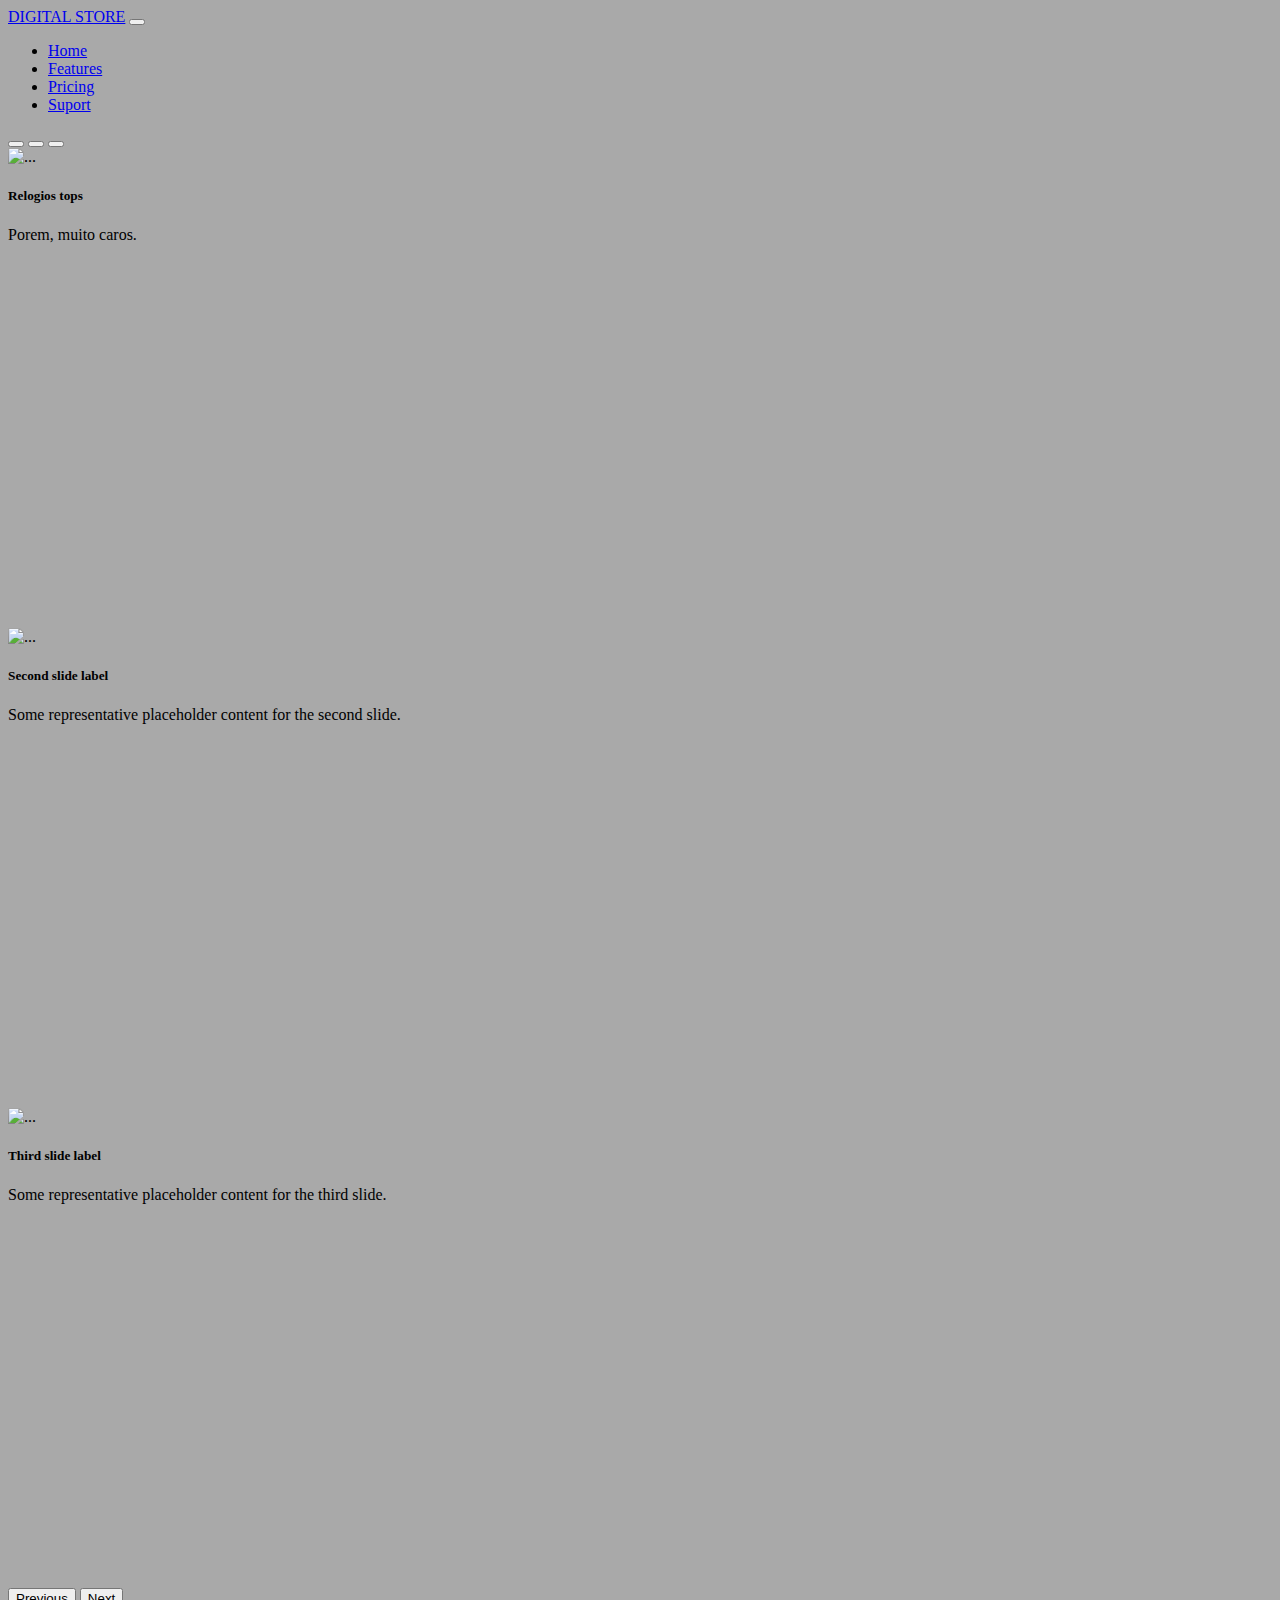
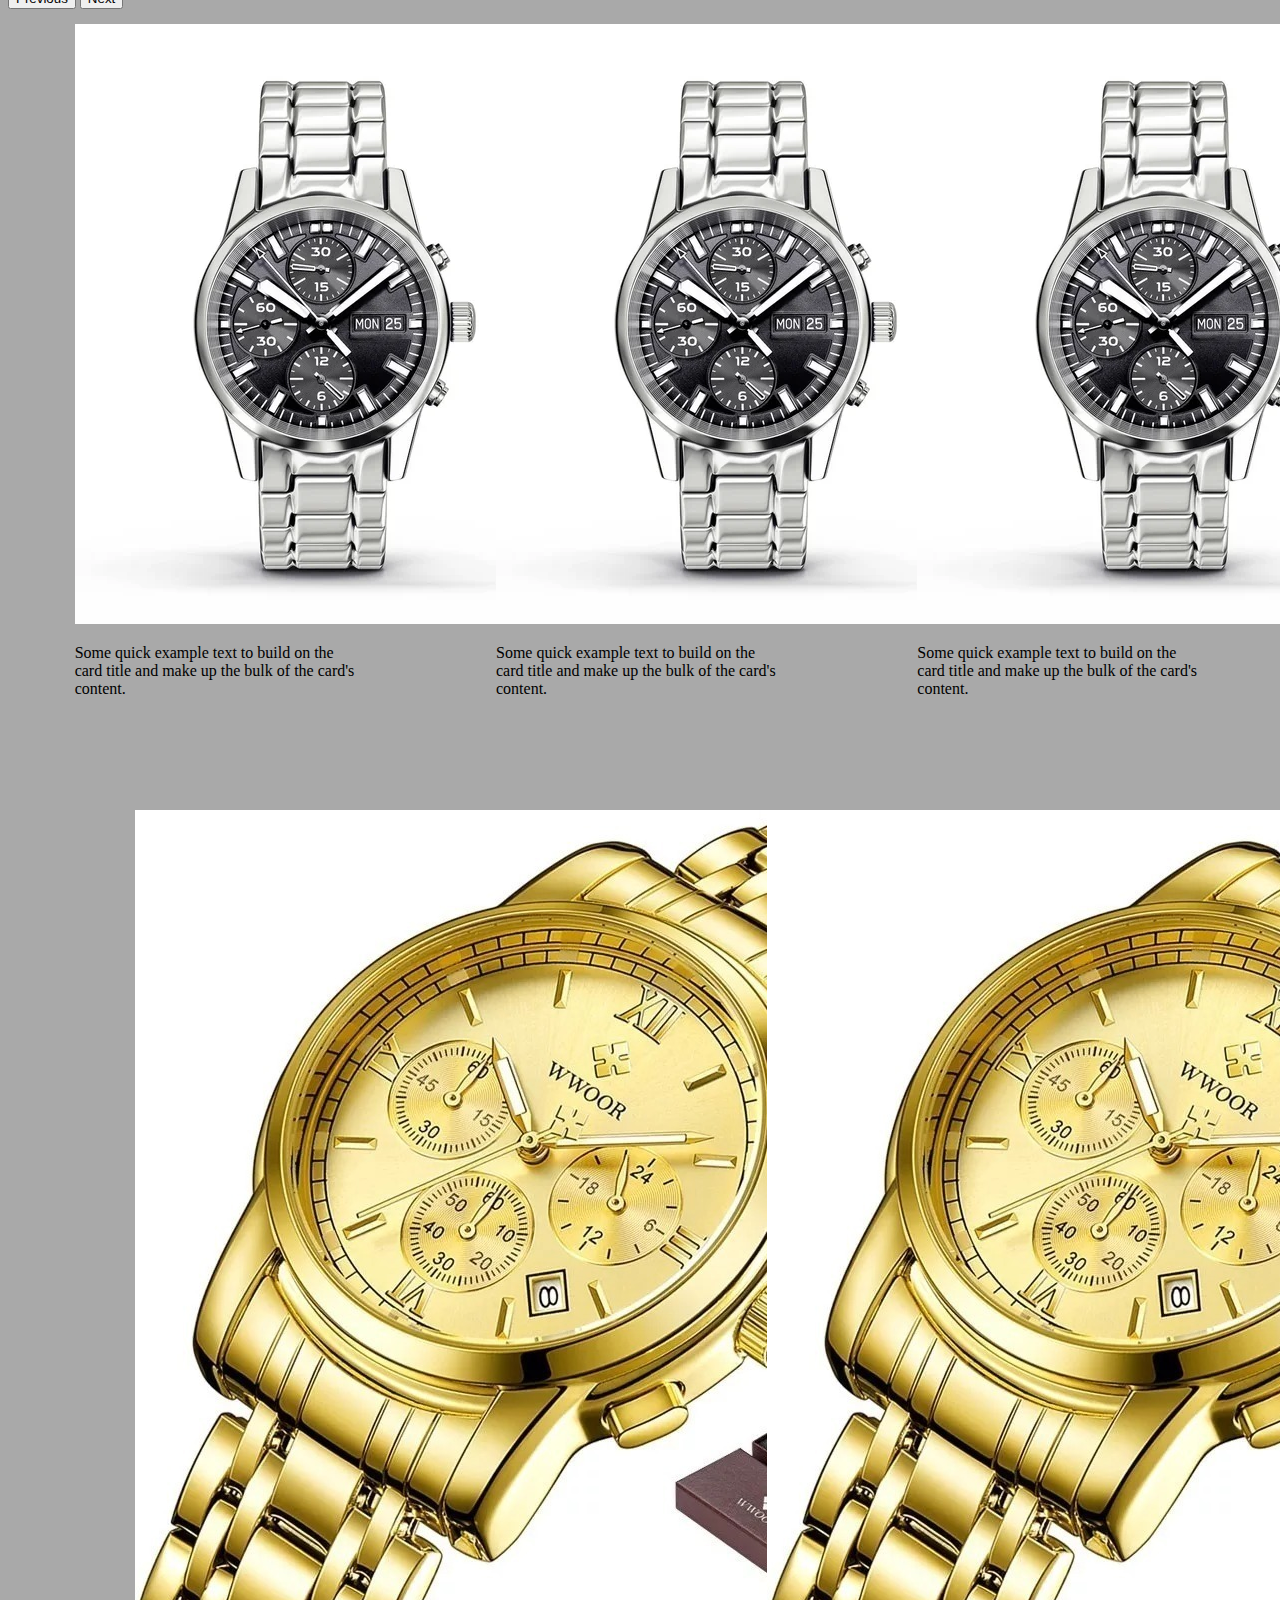
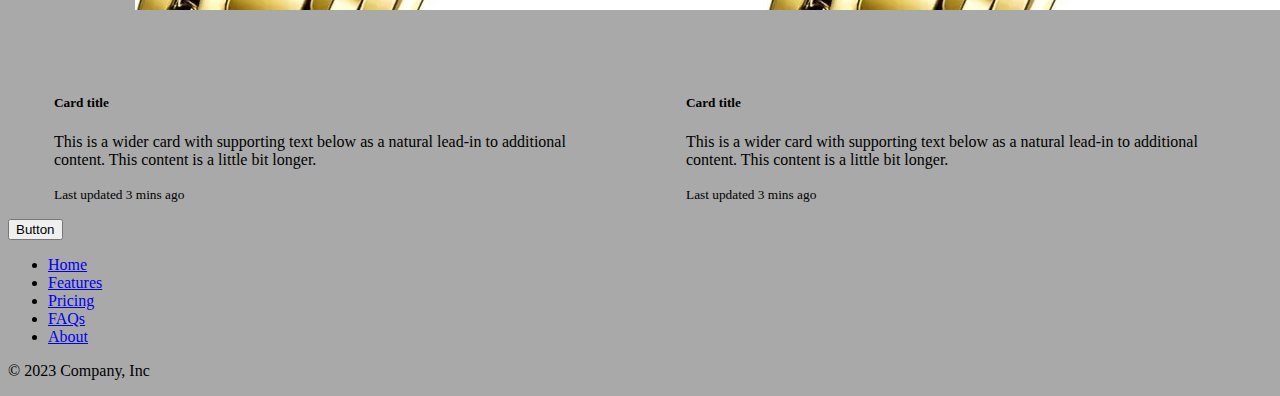
==== index.html @ 33643bec "projeto" ====
<!doctype html>
<html lang="en">

<head>
  <meta charset="utf-8">
  <meta name="viewport" content="width=device-width, initial-scale=1">
  <title>Bootstrap demo</title>
  <link href="https://cdn.jsdelivr.net/npm/bootstrap@5.3.0-alpha3/dist/css/bootstrap.min.css" rel="stylesheet"
    integrity="sha384-KK94CHFLLe+nY2dmCWGMq91rCGa5gtU4mk92HdvYe+M/SXH301p5ILy+dN9+nJOZ" crossorigin="anonymous">
  <link rel="stylesheet" href="style.css">
</head>

<body>

  <nav class="navbar navbar-expand-lg bg-body-tertiary">
    <div class="container-fluid">
      <a class="navbar-brand" href="#">DIGITAL STORE</a>
      <button class="navbar-toggler" type="button" data-bs-toggle="collapse" data-bs-target="#navbarNav"
        aria-controls="navbarNav" aria-expanded="false" aria-label="Toggle navigation">
        <span class="navbar-toggler-icon"></span>
      </button>
      <div class="collapse navbar-collapse" id="navbarNav">
        <ul class="navbar-nav">
          <li class="nav-item">
            <a class="nav-link active" aria-current="page" href="#">Home</a>
          </li>
          <li class="nav-item">
            <a class="nav-link" href="#">Features</a>
          </li>
          <li class="nav-item">
            <a class="nav-link" href="#">Pricing</a>
          </li>
          <li class="nav-item">
            <a class="nav-link" href="#">Suport</a>
          </li>
        </ul>
      </div>
    </div>
  </nav>

  <div id="carouselExampleCaptions" class="carousel slide">
    <div class="carousel-indicators">
      <button type="button" data-bs-target="#carouselExampleCaptions" data-bs-slide-to="0" class="active"
        aria-current="true" aria-label="Slide 1"></button>
      <button type="button" data-bs-target="#carouselExampleCaptions" data-bs-slide-to="1"
        aria-label="Slide 2"></button>
      <button type="button" data-bs-target="#carouselExampleCaptions" data-bs-slide-to="2"
        aria-label="Slide 3"></button>
    </div>
    <div class="carousel-inner">
      <div class="carousel-item active">
        <img src="https://dryzun.vteximg.com.br/arquivos/family-push-day-date-m128238-0069_portrait.jpg"
          class="d-block w-100" alt="...">
        <div class="carousel-caption d-none d-md-block">
          <h5>Relogios tops</h5>
          <p>Porem, muito caros.</p>
        </div>
      </div>
      <div class="carousel-item">
        <img src="https://p4.wallpaperbetter.com/wallpaper/314/316/903/clock-rolex-time-watch-wallpaper-preview.jpg"
          class="d-block w-100" alt="...">
        <div class="carousel-caption d-none d-md-block">
          <h5>Second slide label</h5>
          <p>Some representative placeholder content for the second slide.</p>
        </div>
      </div>
      <div class="carousel-item">
        <img src="https://chronosdotempo.com/wp-content/uploads/2014/10/ab_sem_titulo_6-1024x683.jpg"
          class="d-block w-100" alt="...">
        <div class="carousel-caption d-none d-md-block">
          <h5>Third slide label</h5>
          <p>Some representative placeholder content for the third slide.</p>
        </div>
      </div>
    </div>
    <button class="carousel-control-prev" type="button" data-bs-target="#carouselExampleCaptions" data-bs-slide="prev">
      <span class="carousel-control-prev-icon" aria-hidden="true"></span>
      <span class="visually-hidden">Previous</span>
    </button>
    <button class="carousel-control-next" type="button" data-bs-target="#carouselExampleCaptions" data-bs-slide="next">
      <span class="carousel-control-next-icon" aria-hidden="true"></span>
      <span class="visually-hidden">Next</span>
    </button>
  </div>
  
  <section class="xuxu">
    <div class="card" style="width: 18rem;">
      <img src="rel1.jpg" class="card-img-top" alt="...">
      <div class="card-body">
        <p class="card-text">Some quick example text to build on the card title and make up the bulk of the card's
          content.</p>
      </div>
    </div>
    <div class="card" style="width: 18rem;">
      <img src="rel1.jpg" class="card-img-top" alt="...">
      <div class="card-body">
        <p class="card-text">Some quick example text to build on the card title and make up the bulk of the card's
          content.</p>
      </div>
    </div>
    <div class="card" style="width: 18rem;">
      <img src="rel1.jpg" class="card-img-top" alt="...">
      <div class="card-body">
        <p class="card-text">Some quick example text to build on the card title and make up the bulk of the card's
          content.</p>
      </div>
    </div>
  </section>
  <div class="xuxu">
    <div class="card mb-3" style="max-width: 540px;">
      <div class="row g-0">
        <div class="col-md-4">
          <img src="rel2.jpg" class="img-fluid rounded-start" alt="...">
        </div>
        <div class="col-md-8">
          <div class="card-body">
            <h5 class="card-title">Card title</h5>
            <p class="card-text">This is a wider card with supporting text below as a natural lead-in to additional content. This content is a little bit longer.</p>
            <p class="card-text"><small class="text-body-secondary">Last updated 3 mins ago</small></p>
          </div>
        </div>
      </div>
    </div>
    <div class="card mb-3" style="max-width: 540px;">
      <div class="row g-0">
        <div class="col-md-4">
          <img src="rel2.jpg" class="img-fluid rounded-start" alt="...">
        </div>
        <div class="col-md-8">
          <div class="card-body">
            <h5 class="card-title">Card title</h5>
            <p class="card-text">This is a wider card with supporting text below as a natural lead-in to additional content. This content is a little bit longer.</p>
            <p class="card-text"><small class="text-body-secondary">Last updated 3 mins ago</small></p>
          </div>
        </div>
      </div>
    </div>

  </div>
  <div class="d-grid gap-2 col-6 mx-auto">
   <button class="btn btn-primary" type="button">Button</button>
    
  </div>  
  
  <div class="container">
    <footer class="py-3 my-4">
      <ul class="nav justify-content-center border-bottom pb-3 mb-3">
        <li class="nav-item"><a href="#" class="nav-link px-2 text-body-secondary">Home</a></li>
        <li class="nav-item"><a href="#" class="nav-link px-2 text-body-secondary">Features</a></li>
        <li class="nav-item"><a href="#" class="nav-link px-2 text-body-secondary">Pricing</a></li>
        <li class="nav-item"><a href="#" class="nav-link px-2 text-body-secondary">FAQs</a></li>
        <li class="nav-item"><a href="#" class="nav-link px-2 text-body-secondary">About</a></li>
      </ul>
      <p class="text-center text-body-secondary">© 2023 Company, Inc</p>
    </footer>
  </div>

  <script src="https://cdn.jsdelivr.net/npm/bootstrap@5.3.0-alpha3/dist/js/bootstrap.bundle.min.js"
    integrity="sha384-ENjdO4Dr2bkBIFxQpeoTz1HIcje39Wm4jDKdf19U8gI4ddQ3GYNS7NTKfAdVQSZe"
    crossorigin="anonymous"></script>
</body>

</html>
---- style.css ----
.carousel-item {

    height: 30rem;
}

body{
    background-color: darkgrey;
}


.col-md-4{
    width: 30%;
    margin: 15%;
}

.xuxu {
    display: flex;
    justify-content: space-around;
    margin-top: 15px;

}
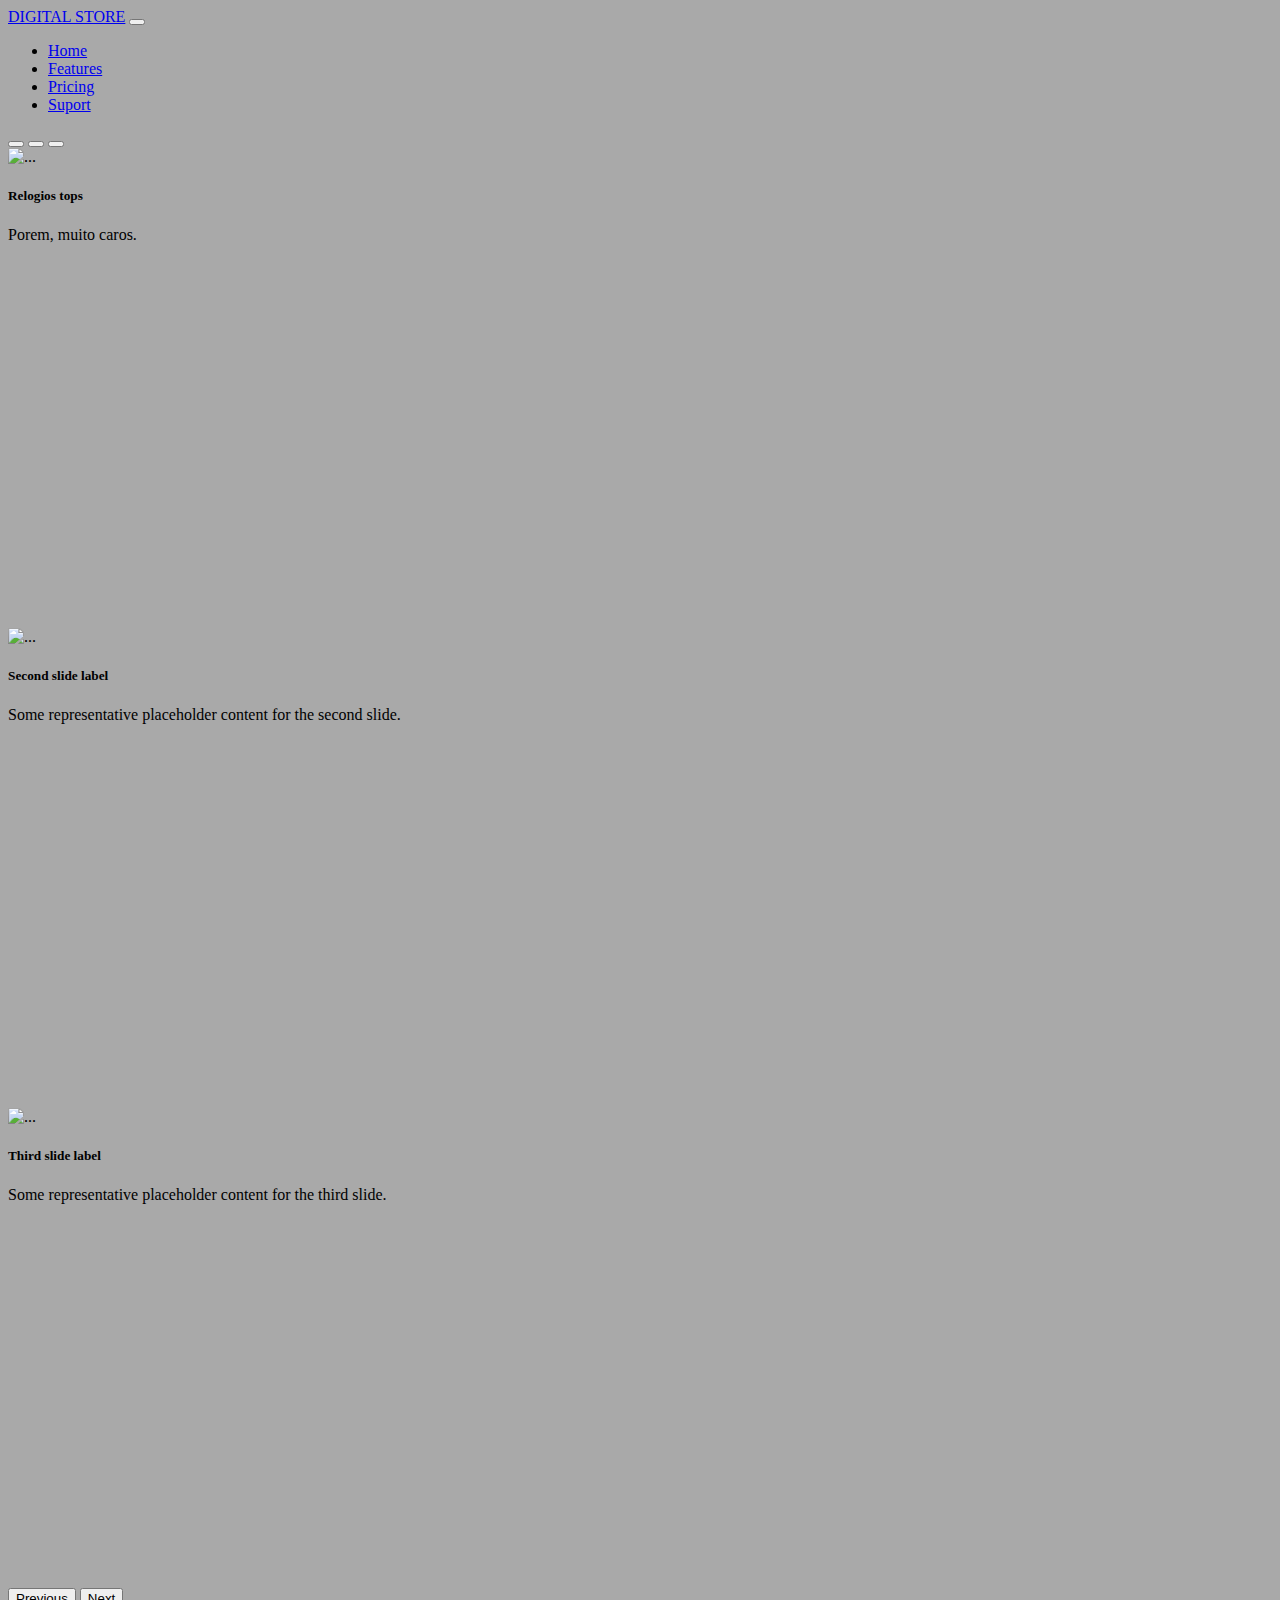
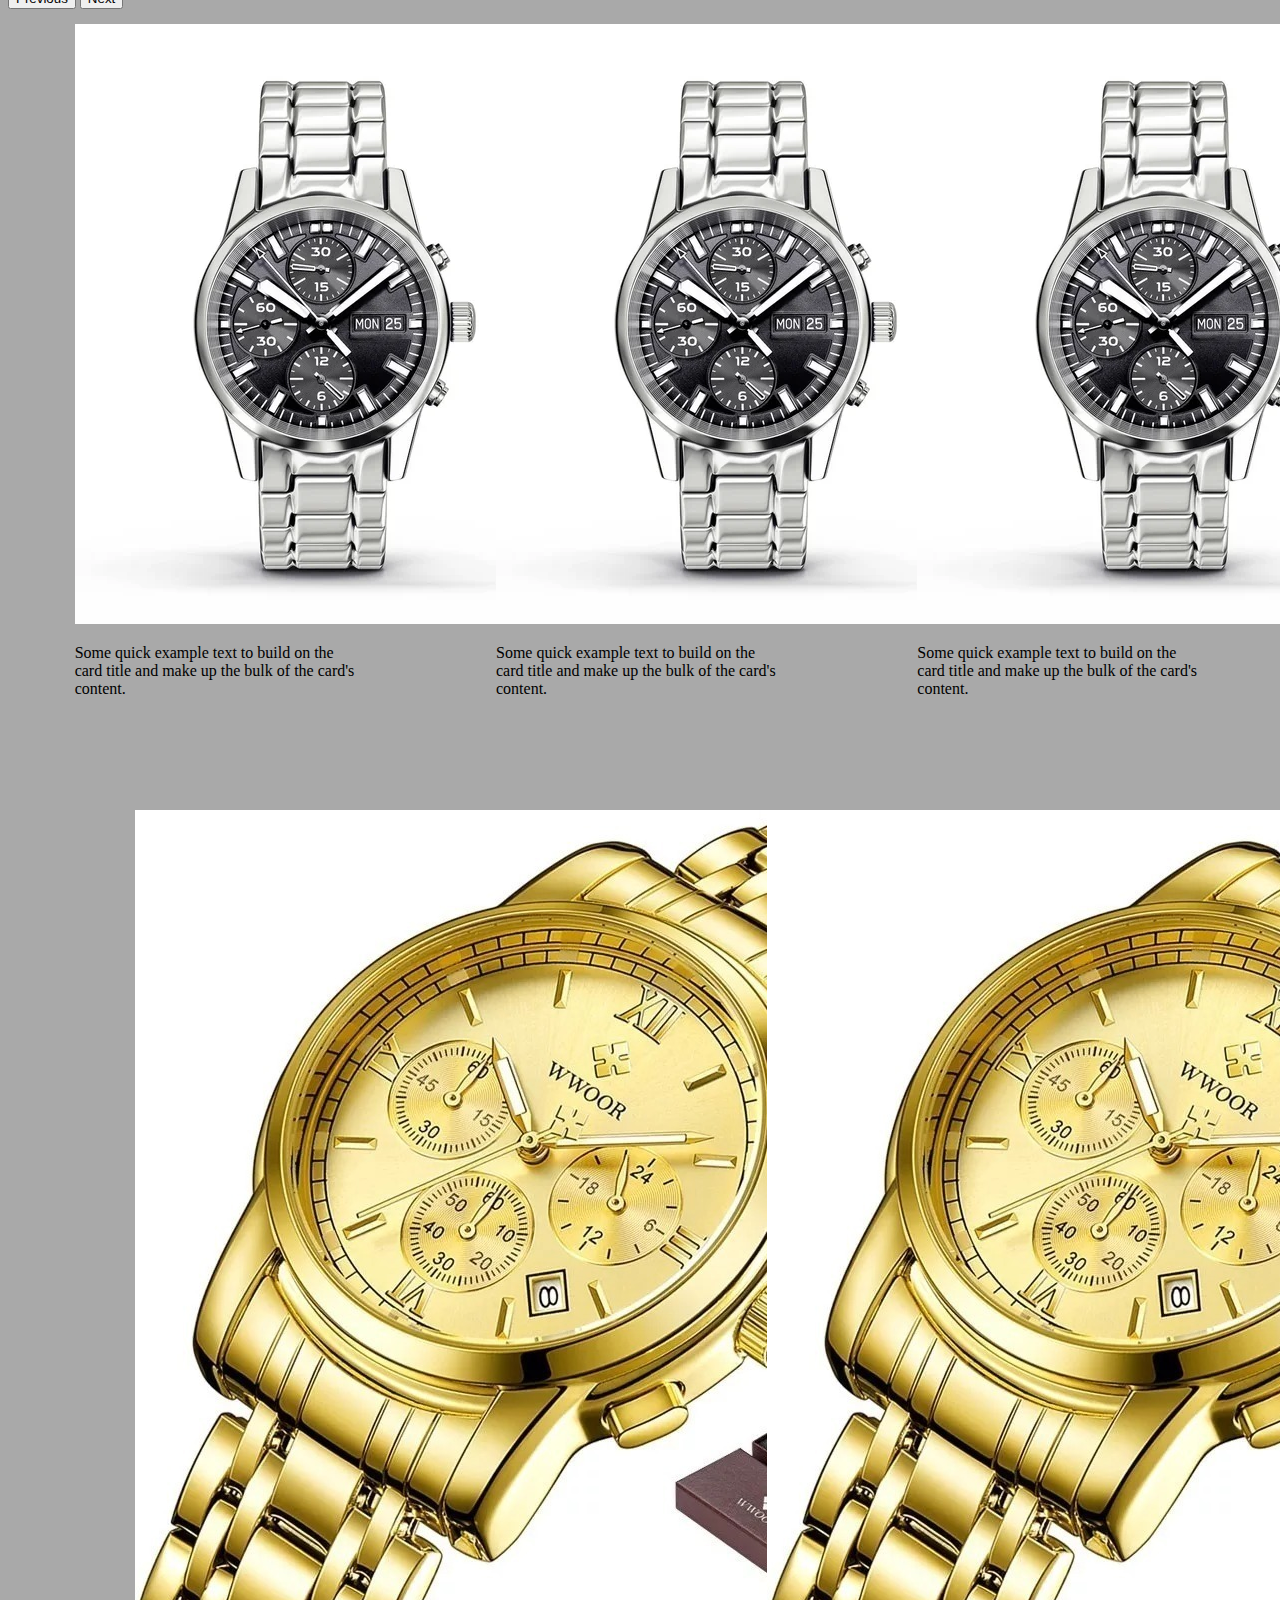
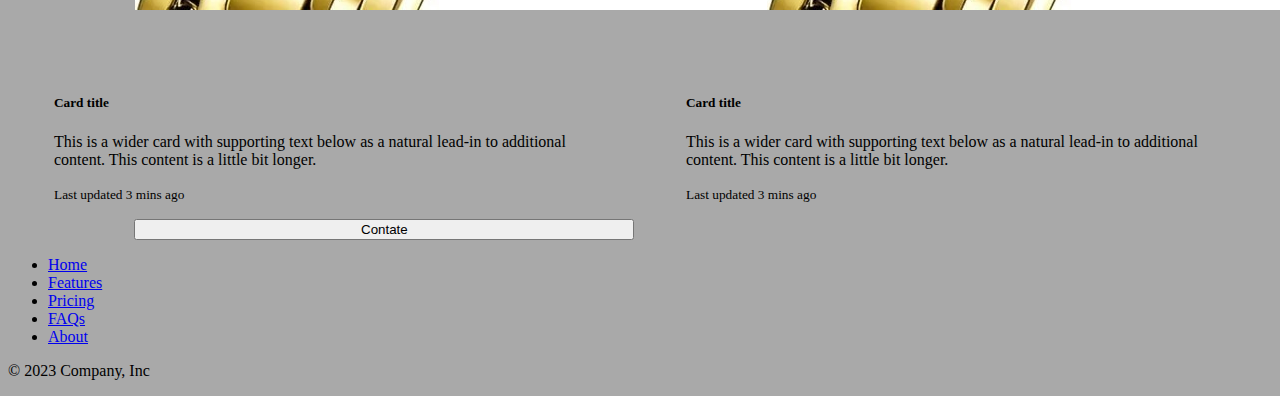
==== commit 9bf27319: "correto" ====
--- a/index.html
+++ b/index.html
@@ -138,7 +138,7 @@
 
   </div>
   <div class="d-grid gap-2 col-6 mx-auto">
-   <button class="btn btn-primary" type="button">Button</button>
+   <a href="formulario.html"><button class="btn btn-primary rafael" type="button">Contate</button></a>
     
   </div>  
   
--- a/style.css
+++ b/style.css
@@ -19,3 +19,9 @@
     margin-top: 15px;
 
 }
+/*style="width: 100px; border-radius: 50%;"*/
+
+.rafael{
+    width: 500px;
+    margin-left: 10%;
+}